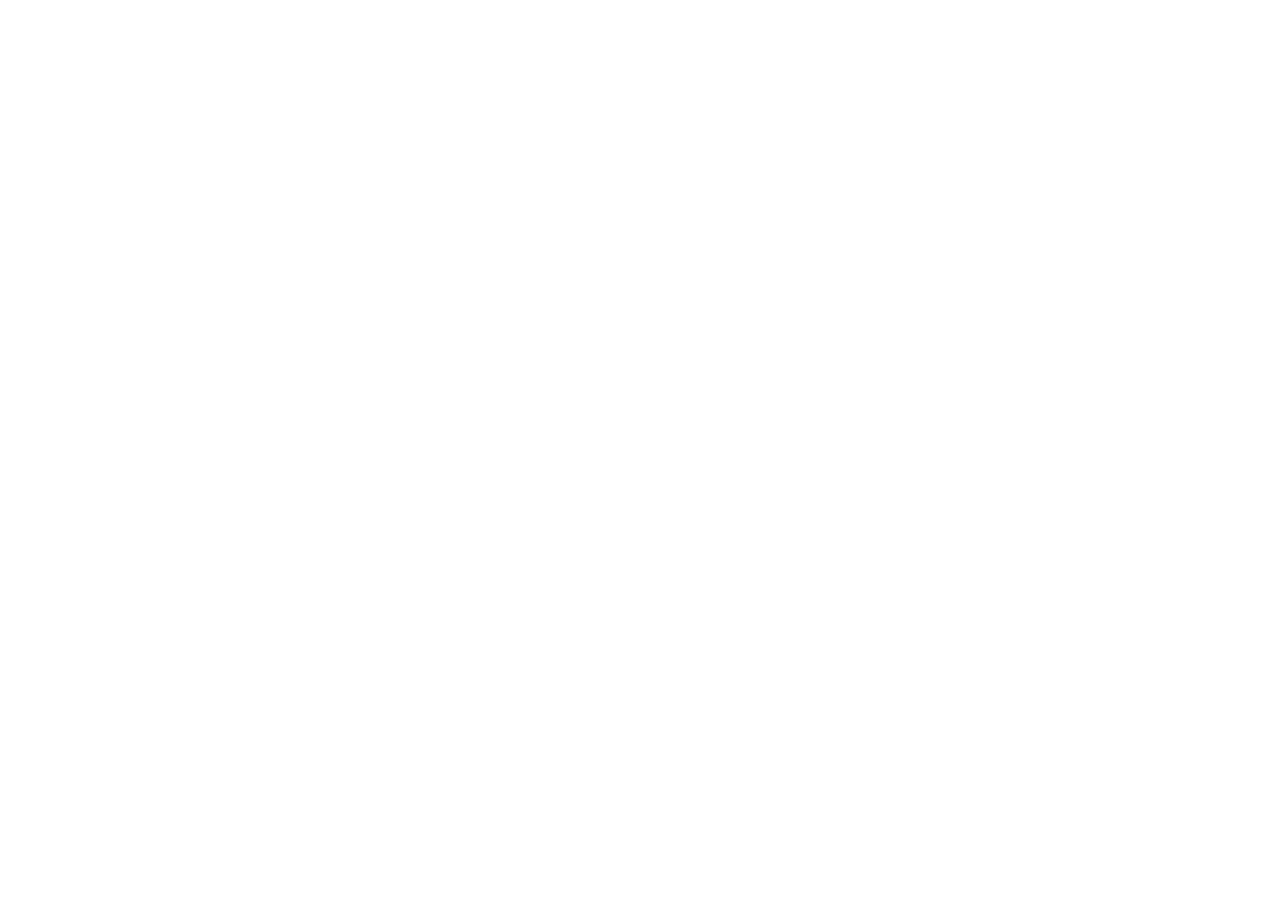
==== contact.html @ 1058eb46 "Initial commit" ====
<!DOCTYPE html>
<html lang="en">
<head>
    <meta charset="UTF-8">
    <meta http-equiv="X-UA-Compatible" content="IE=edge">
    <meta name="viewport" content="width=device-width, initial-scale=1.0">
    <title>Document</title>
</head>
<body>
    
</body>
</html>
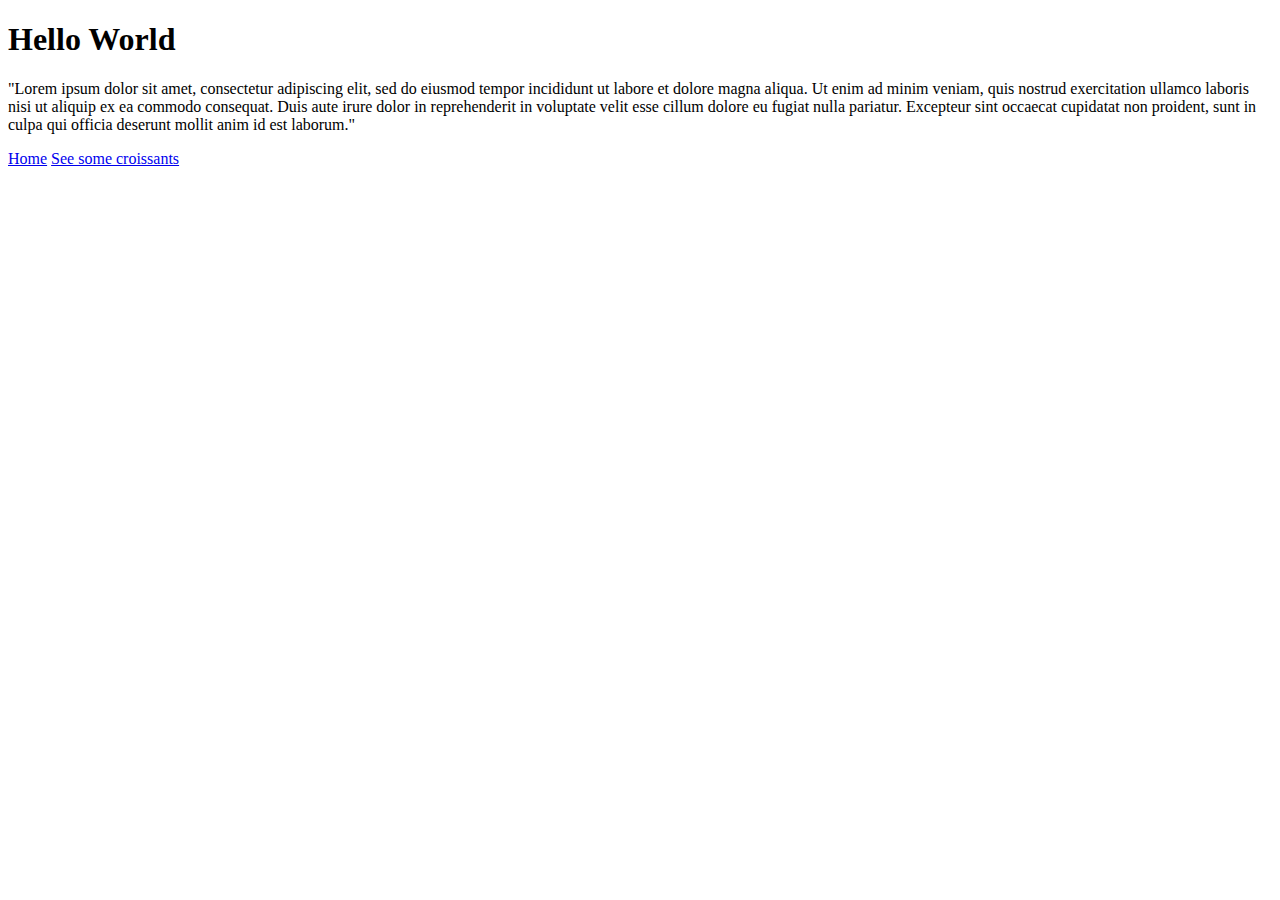
==== commit b487f717: "adding some text & css to website" ====
--- a/contact.html
+++ b/contact.html
@@ -4,9 +4,13 @@
     <meta charset="UTF-8">
     <meta http-equiv="X-UA-Compatible" content="IE=edge">
     <meta name="viewport" content="width=device-width, initial-scale=1.0">
-    <title>Document</title>
+    <link href="https://cdn.jsdelivr.net/npm/bootstrap@5.3.0-alpha1/dist/css/bootstrap.min.css" rel="stylesheet" integrity="sha384-GLhlTQ8iRABdZLl6O3oVMWSktQOp6b7In1Zl3/Jr59b6EGGoI1aFkw7cmDA6j6gD" crossorigin="anonymous">
+    <title>Contact</title>
 </head>
 <body>
-    
+    <h1>Hello World</h1>
+    <p>"Lorem ipsum dolor sit amet, consectetur adipiscing elit, sed do eiusmod tempor incididunt ut labore et dolore magna aliqua. Ut enim ad minim veniam, quis nostrud exercitation ullamco laboris nisi ut aliquip ex ea commodo consequat. Duis aute irure dolor in reprehenderit in voluptate velit esse cillum dolore eu fugiat nulla pariatur. Excepteur sint occaecat cupidatat non proident, sunt in culpa qui officia deserunt mollit anim id est laborum."</p>
+    <a href="index.html" class="text-center">Home</a>
+    <a href="photo.html" class="text-center">See some croissants</a>
 </body>
 </html>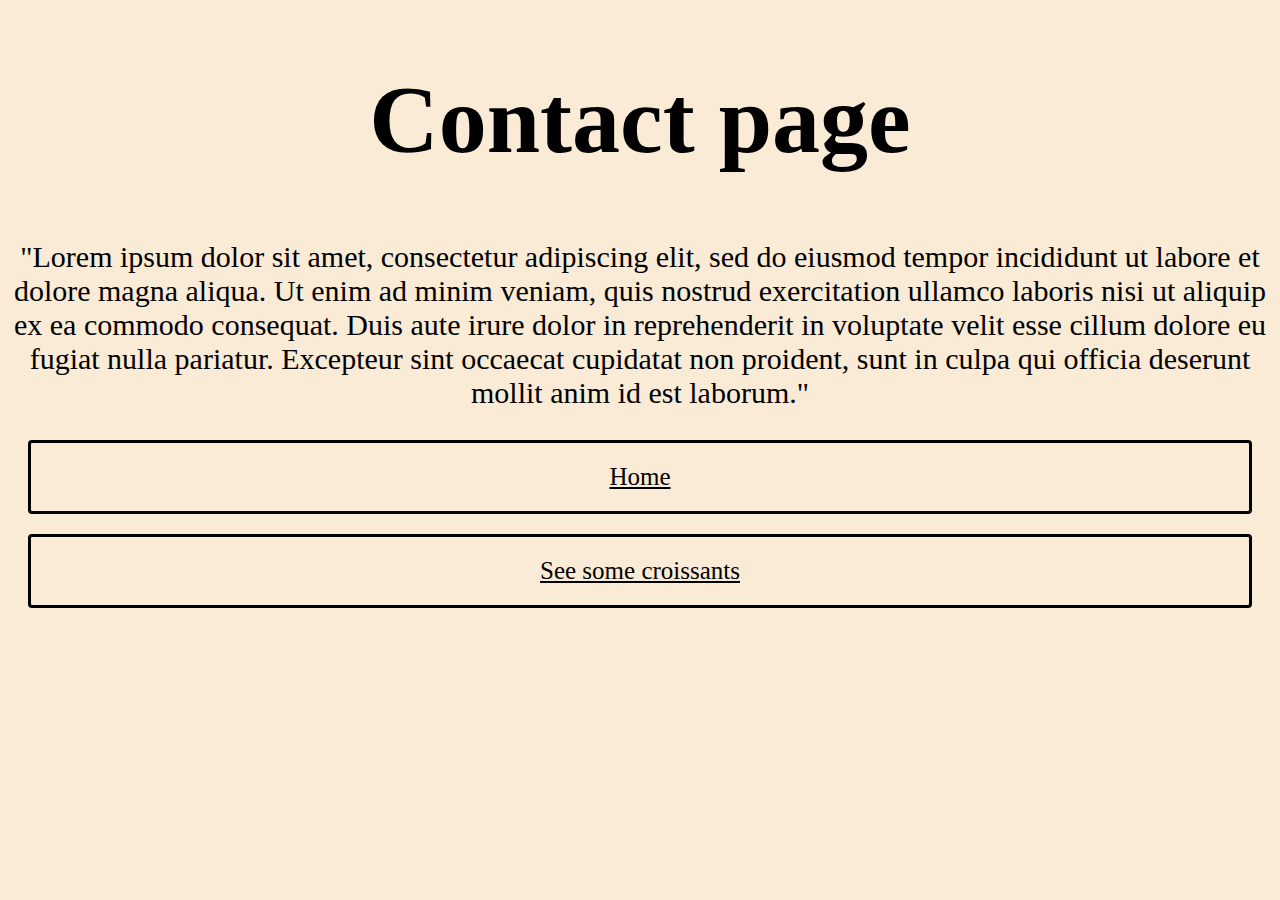
==== commit f4c7dedf: "Designing pages" ====
--- a/contact.html
+++ b/contact.html
@@ -4,13 +4,16 @@
     <meta charset="UTF-8">
     <meta http-equiv="X-UA-Compatible" content="IE=edge">
     <meta name="viewport" content="width=device-width, initial-scale=1.0">
+    <link href="css/app.css" rel="stylesheet" type="text/css" />
     <link href="https://cdn.jsdelivr.net/npm/bootstrap@5.3.0-alpha1/dist/css/bootstrap.min.css" rel="stylesheet" integrity="sha384-GLhlTQ8iRABdZLl6O3oVMWSktQOp6b7In1Zl3/Jr59b6EGGoI1aFkw7cmDA6j6gD" crossorigin="anonymous">
     <title>Contact</title>
 </head>
 <body>
-    <h1>Hello World</h1>
+    <h1>Contact page</h1>
     <p>"Lorem ipsum dolor sit amet, consectetur adipiscing elit, sed do eiusmod tempor incididunt ut labore et dolore magna aliqua. Ut enim ad minim veniam, quis nostrud exercitation ullamco laboris nisi ut aliquip ex ea commodo consequat. Duis aute irure dolor in reprehenderit in voluptate velit esse cillum dolore eu fugiat nulla pariatur. Excepteur sint occaecat cupidatat non proident, sunt in culpa qui officia deserunt mollit anim id est laborum."</p>
-    <a href="index.html" class="text-center">Home</a>
-    <a href="photo.html" class="text-center">See some croissants</a>
+    <footer>
+    <a href="index.html">Home</a>
+    <a href="photo.html">See some croissants</a>
+    </footer>
 </body>
 </html>--- a/css/app.css
+++ b/css/app.css
@@ -0,0 +1,27 @@
+h1 {
+    font-size: 96px !important;
+    text-align: center;
+}
+body {
+    background-color: antiquewhite !important;
+}
+p {
+    text-align: center;
+    font-size: 30px;
+}
+img {
+    max-width: 100%;
+}
+footer {
+    text-align: center;
+}
+footer a {
+    margin: 20px;
+    border-radius: 4px;
+    padding: 20px 15px;
+    display: flex;
+    justify-content: space-evenly;
+    color: black !important;
+    font-size: 25px;
+    border: 3px solid black;
+}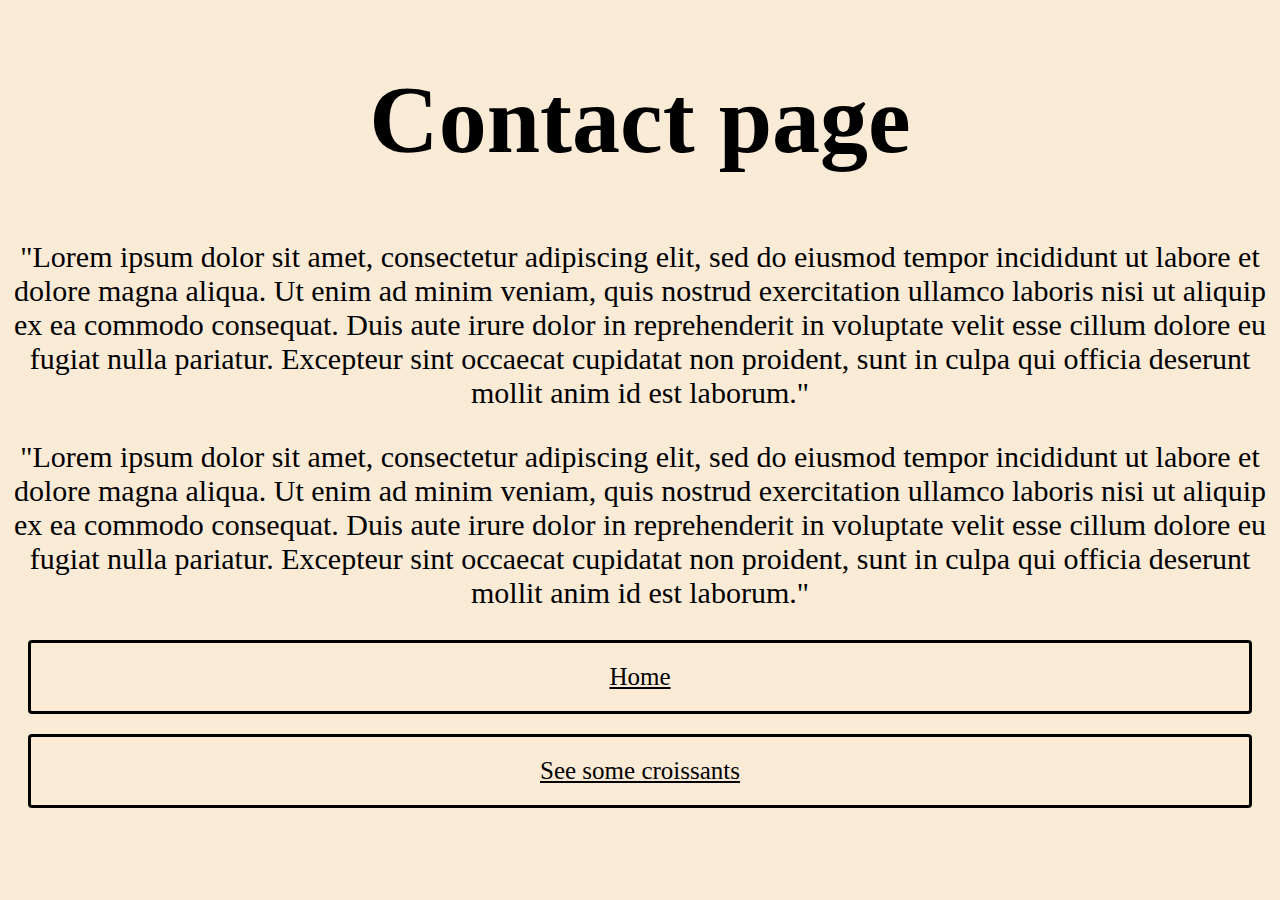
==== commit fc7be19a: "Adding text (SEO)" ====
--- a/contact.html
+++ b/contact.html
@@ -3,14 +3,16 @@
 <head>
     <meta charset="UTF-8">
     <meta http-equiv="X-UA-Compatible" content="IE=edge">
-    <meta name="viewport" content="width=device-width, initial-scale=1.0">
+    <meta name="description" content="Contact us about ordering some really good croissants. Ours are the best and we guarentee your satisfaction!">
     <link href="css/app.css" rel="stylesheet" type="text/css" />
     <link href="https://cdn.jsdelivr.net/npm/bootstrap@5.3.0-alpha1/dist/css/bootstrap.min.css" rel="stylesheet" integrity="sha384-GLhlTQ8iRABdZLl6O3oVMWSktQOp6b7In1Zl3/Jr59b6EGGoI1aFkw7cmDA6j6gD" crossorigin="anonymous">
-    <title>Contact</title>
+    <title>Contact us about your Croissant order - Croissant.com</title>
 </head>
 <body>
     <h1>Contact page</h1>
     <p>"Lorem ipsum dolor sit amet, consectetur adipiscing elit, sed do eiusmod tempor incididunt ut labore et dolore magna aliqua. Ut enim ad minim veniam, quis nostrud exercitation ullamco laboris nisi ut aliquip ex ea commodo consequat. Duis aute irure dolor in reprehenderit in voluptate velit esse cillum dolore eu fugiat nulla pariatur. Excepteur sint occaecat cupidatat non proident, sunt in culpa qui officia deserunt mollit anim id est laborum."</p>
+    <p>"Lorem ipsum dolor sit amet, consectetur adipiscing elit, sed do eiusmod tempor incididunt ut labore et dolore magna aliqua. Ut enim ad minim veniam, quis nostrud exercitation ullamco laboris nisi ut aliquip ex ea commodo consequat. Duis aute irure dolor in reprehenderit in voluptate velit esse cillum dolore eu fugiat nulla pariatur. Excepteur sint occaecat cupidatat non proident, sunt in culpa qui officia deserunt mollit anim id est laborum."</p>
+
     <footer>
     <a href="index.html">Home</a>
     <a href="photo.html">See some croissants</a>
